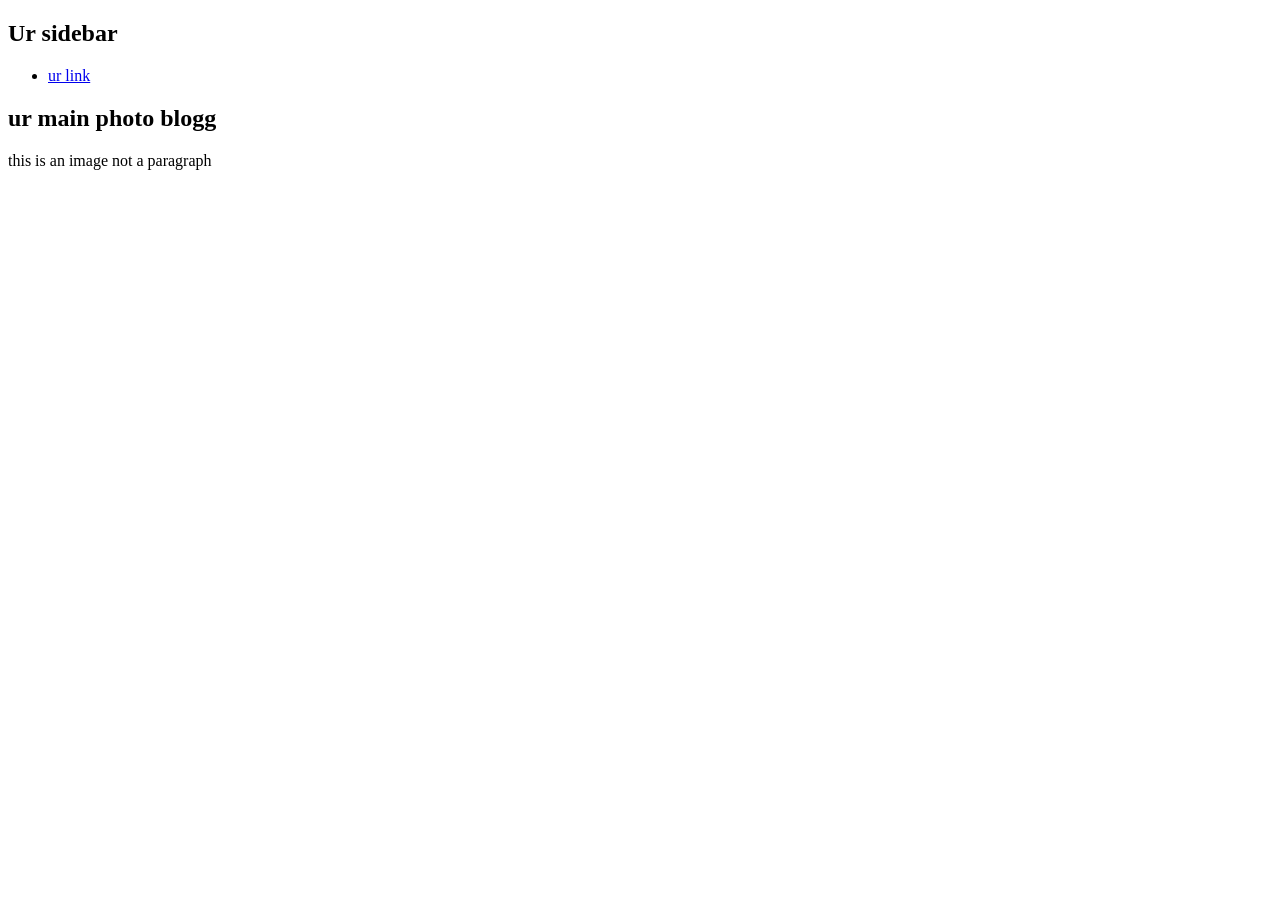
==== html/index.html @ 24e92352 "images" ====
<!DOCTYPE html>
<html>
<head>
  <meta charset="utf-8">
  <title>JS Bin</title>
</head>
<body>

  <div class="container">
    <aside>
      <h1>Ur sidebar</h1>
      <ul>
        <li><a href="#lol">ur link</a></li>
      </ul>
    </aside>

    <section class="main">
      <h1>ur main photo blogg</h1>

      <p>this is an image not a paragraph</p>
    </section>
  </div>

</body>
</html>
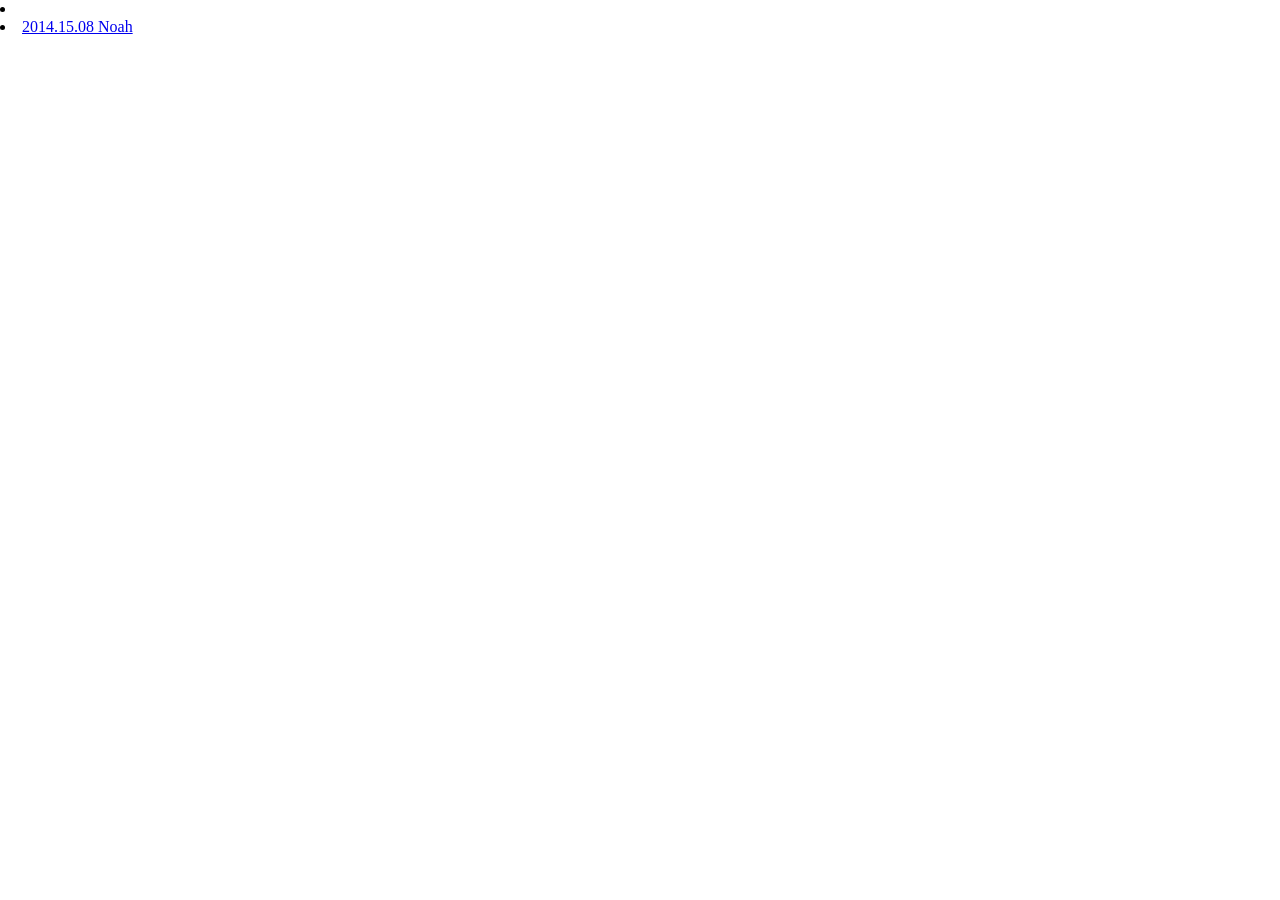
==== commit 5444d4e9: "huh" ====
--- a/html/index.html
+++ b/html/index.html
@@ -2,22 +2,28 @@
 <html>
 <head>
   <meta charset="utf-8">
-  <title>JS Bin</title>
+  <title>Pixelized Memories</title>
+  <link rel="stylesheet" href="css/main.css">
 </head>
 <body>
 
   <div class="container">
     <aside>
+      <!--
       <h1>Ur sidebar</h1>
-      <ul>
-        <li><a href="#lol">ur link</a></li>
-      </ul>
+      **May want some text in the future
+      -->
+      <li>
+        <li><a href="content/20141508NoahCameToVisit.html">2014.15.08 Noah</a></li>
+      </li>
     </aside>
 
     <section class="main">
+      <!--
       <h1>ur main photo blogg</h1>
-
       <p>this is an image not a paragraph</p>
+      **May want some text in the future
+      -->
     </section>
   </div>
 
--- a/html/css/main.css
+++ b/html/css/main.css
@@ -0,0 +1,23 @@
+body, html {
+  margin: 0;
+  padding: 0;
+  height: 100%;
+}
+
+.container {
+  overflow: hidden;
+}
+
+.container aside {
+  float: left;
+  display: block;
+  width: 20%;
+  background: white;
+  height: 100%;
+}
+
+.container .main {
+  float: left;
+  display: block;
+  width: 80%;
+}
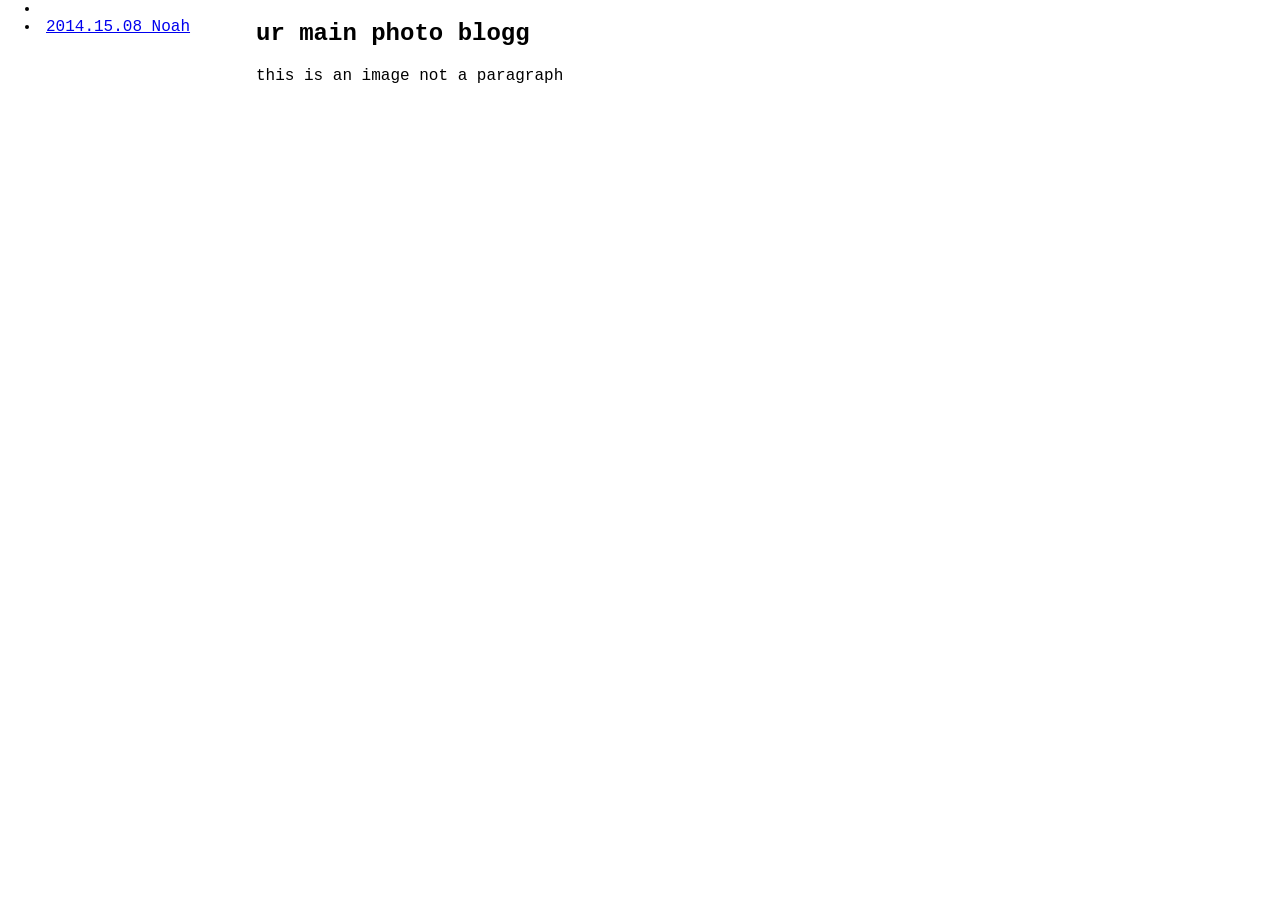
==== commit 4616eebd: "adding pages and junk" ====
--- a/html/index.html
+++ b/html/index.html
@@ -19,11 +19,9 @@
     </aside>
 
     <section class="main">
-      <!--
       <h1>ur main photo blogg</h1>
       <p>this is an image not a paragraph</p>
-      **May want some text in the future
-      -->
+
     </section>
   </div>
 
--- a/html/css/main.css
+++ b/html/css/main.css
@@ -14,10 +14,13 @@
   width: 20%;
   background: white;
   height: 100%;
+  text-indent: 25px;
+  font-family: courier;
 }
 
 .container .main {
   float: left;
   display: block;
   width: 80%;
-}+  font-family: courier;
+}
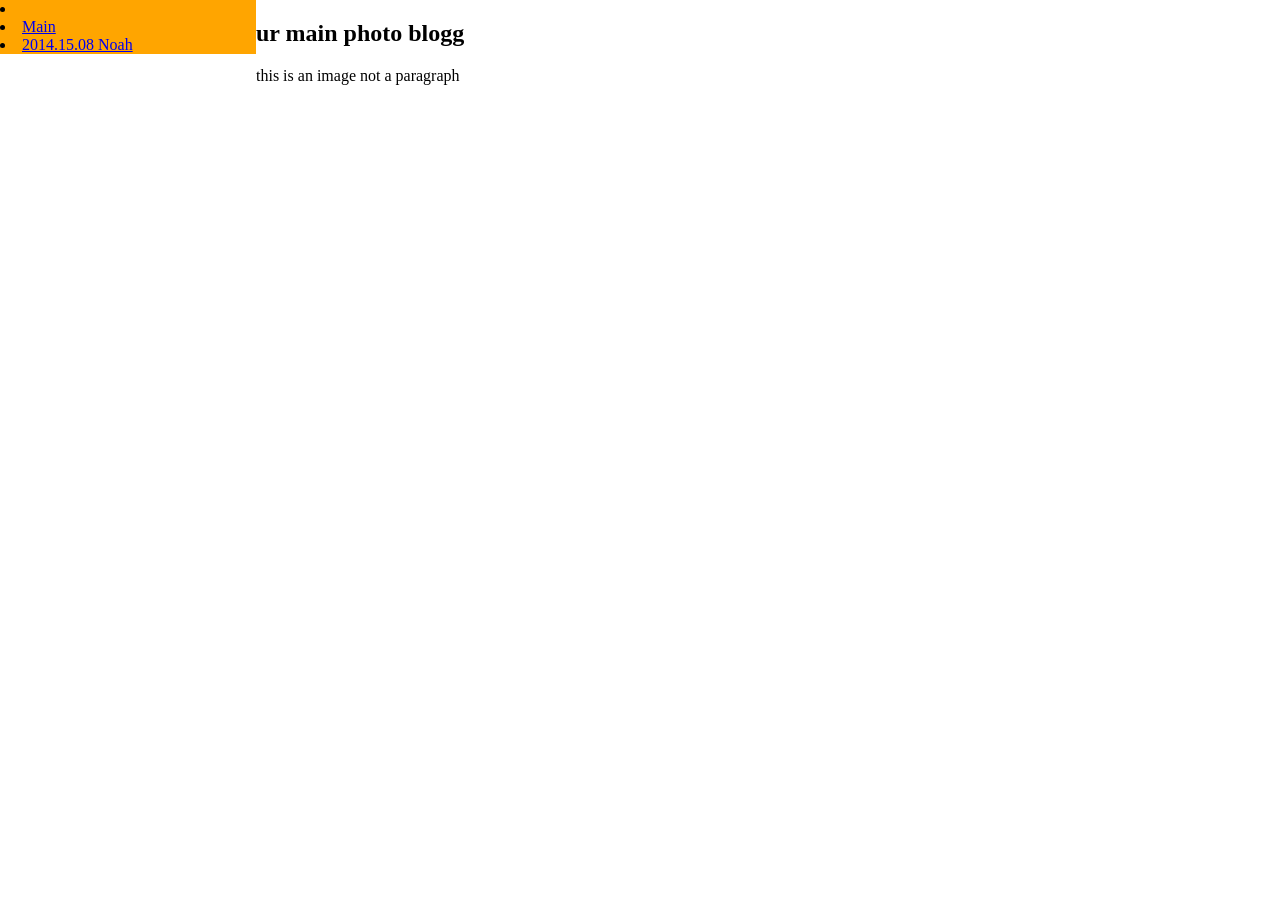
==== commit e1a68108: "forward slashes to indicate root" ====
--- a/html/index.html
+++ b/html/index.html
@@ -3,7 +3,7 @@
 <head>
   <meta charset="utf-8">
   <title>Pixelized Memories</title>
-  <link rel="stylesheet" href="css/main.css">
+  <link rel="stylesheet" href="/css/main.css">
 </head>
 <body>
 
@@ -14,7 +14,8 @@
       **May want some text in the future
       -->
       <li>
-        <li><a href="content/20141508NoahCameToVisit.html">2014.15.08 Noah</a></li>
+        <li><a href="/index.html">Main</a></li>
+        <li><a href="/content/20141508NoahCameToVisit.html">2014.15.08 Noah</a></li>
       </li>
     </aside>
 
--- a/css/main.css
+++ b/css/main.css
@@ -0,0 +1,22 @@
+body, html {
+  margin: 0;
+  padding: 0;
+  height: 100%;
+}
+
+.container {
+  overflow: hidden;
+}
+
+.container aside {
+  float: left;
+  display: block;
+  width: 20%;
+  background: orange;
+}
+
+.container .main {
+  float: left;
+  display: block;
+  width: 80%;
+}
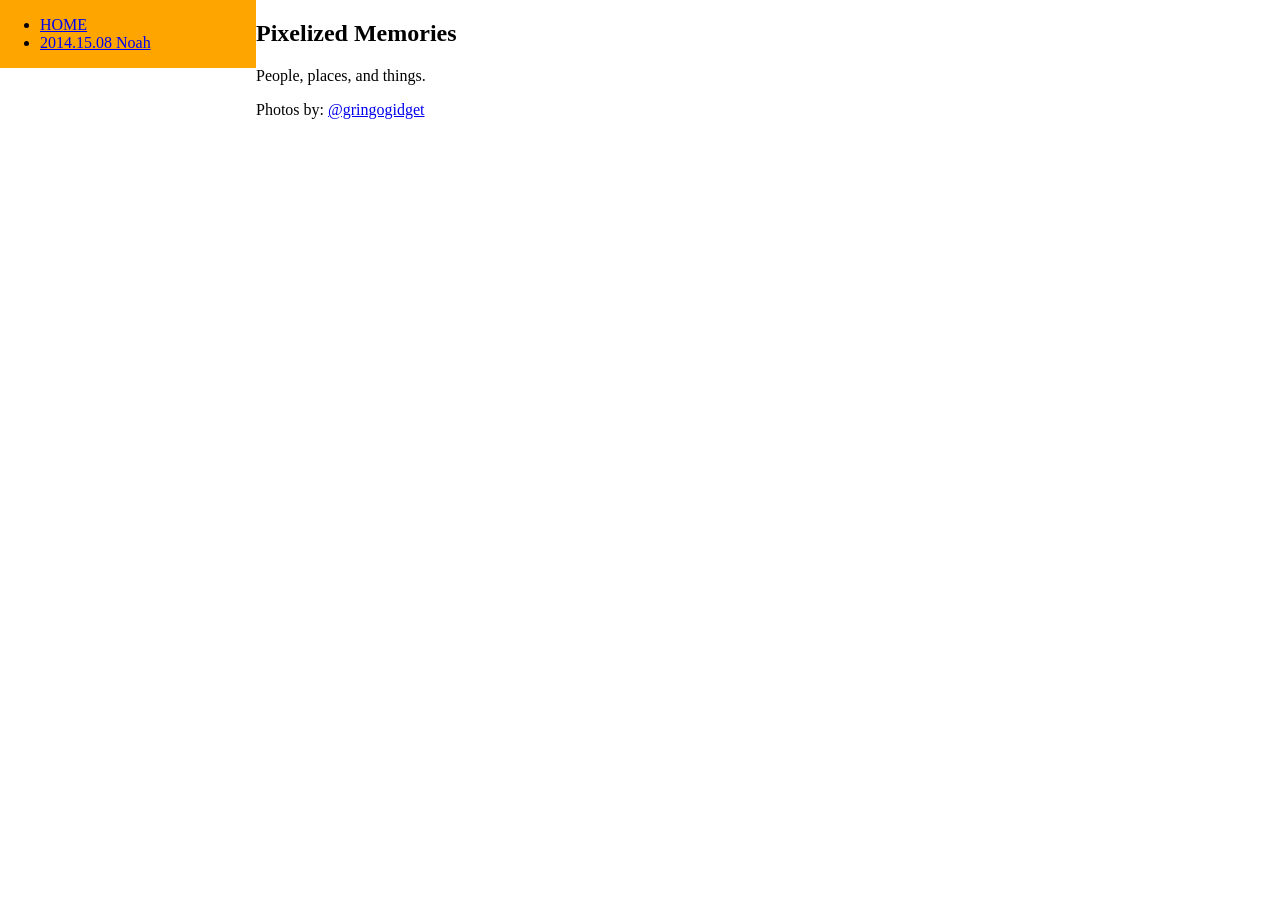
==== commit f77988c6: "various changes Camping" ====
--- a/html/index.html
+++ b/html/index.html
@@ -13,15 +13,16 @@
       <h1>Ur sidebar</h1>
       **May want some text in the future
       -->
-      <li>
-        <li><a href="/index.html">Main</a></li>
+      <ul>
+        <li><a href="/">HOME</a></li>
         <li><a href="/content/20141508NoahCameToVisit.html">2014.15.08 Noah</a></li>
-      </li>
+      </ul>
     </aside>
 
     <section class="main">
-      <h1>ur main photo blogg</h1>
-      <p>this is an image not a paragraph</p>
+      <h1>Pixelized Memories</h1>
+      <p>People, places, and things.</p>
+      <p>Photos by: <a href="https://twitter.com/gringogidget">@gringogidget</a></p>
 
     </section>
   </div>
